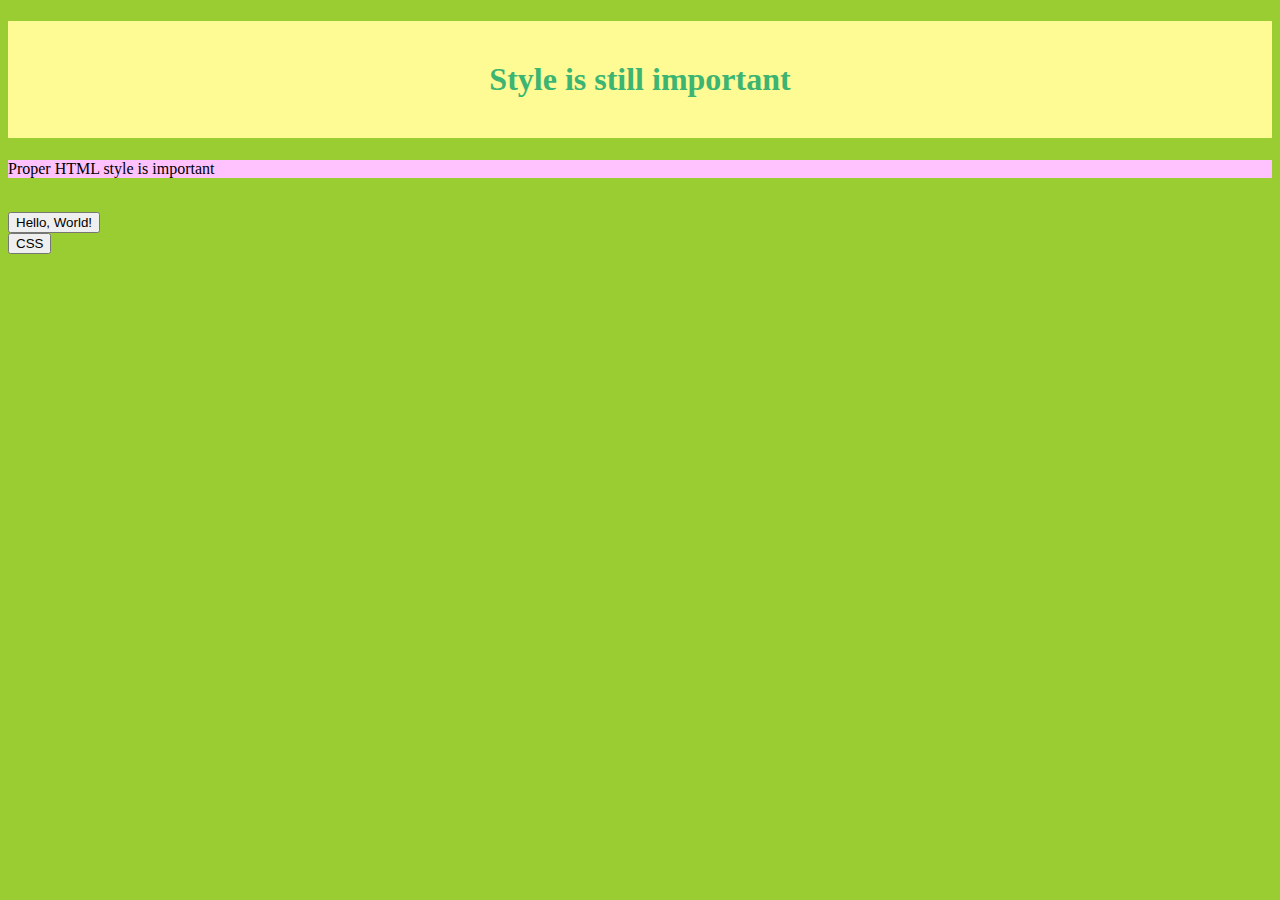
==== index2.html @ 97d2a2e4 "extra" ====
<!DOCTYPE html>
<html lang="en-ca">
  <head>
    <meta charset="utf-8">
    <meta name="description" content="My second webpage, with JavaScript">
    <meta name="keywords" content="mths, ics2o">
    <meta name="author" content="Jaejun">
    <meta name="viewport" content="width=device-width, initial-scale=1.0">
    <link rel="stylesheet" href="./css/style.css">
    <title>My second webpage, with JavaScript</title>
  </head>
  <body>
    <script>
      function button1() {
        alert("Hello, Wordl!")
      }
      function button2() {
        alert("Style is still important!")
      }
    </script>
    <h1>Style is still important</h1>
    <p>Proper HTML style is important</p>
    <br>
    <button onclick="button1()">Hello, World!</button>
    <br>
    <button onclick="button2()">CSS</button>
  </body>
</html>
---- css/style.css ----
/* Created by: Jaejun
 * Created on: Mar 2022
 * This CSS file defines the style for index.html ICS2O-Unit1-07-HTML-JS
*/

body {
  background-color: yellowgreen;
}

h1 {
  background-color: #fffb94;
  color: hsl(147, 50%, 47%);
  padding: 40px;
  text-align: center;
}

p {
  background-color: #ffc2ff;
}
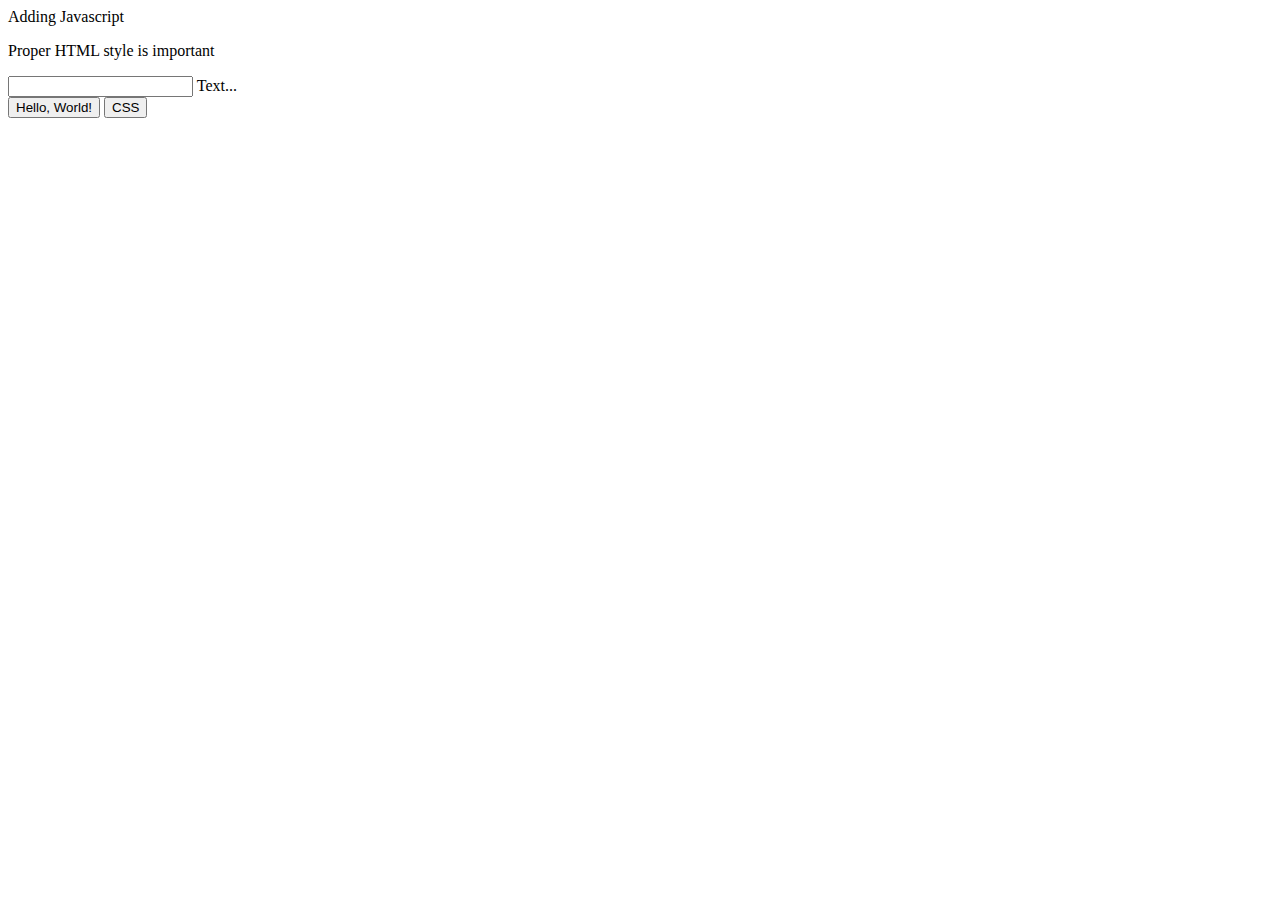
==== commit 7133dd8f: "extra" ====
--- a/index2.html
+++ b/index2.html
@@ -1,15 +1,21 @@
 <!DOCTYPE html>
+<!-- ICS2O-Unit1-07-HTML-JS -->
 <html lang="en-ca">
   <head>
     <meta charset="utf-8">
-    <meta name="description" content="My second webpage, with JavaScript">
+    <meta name="description" content="My first webpage, with a favicon">
     <meta name="keywords" content="mths, ics2o">
-    <meta name="author" content="Jaejun">
+    <meta name="author" content="Jaejun Lee">
     <meta name="viewport" content="width=device-width, initial-scale=1.0">
-    <link rel="stylesheet" href="./css/style.css">
+    <link rel="apple-touch-icon" sizes="180x180" href="apple-touch-icon.png">
+    <link rel="icon" type="image/png" sizes="32x32" href="favicon-32x32.png">
+    <link rel="icon" type="image/png" sizes="16x16" href="favicon-16x16.png">
+    <link rel="stylesheet" href="https://fonts.googleapis.com/icon?family=Material+Icons">
+    <link rel="stylesheet" href="https://code.getmdl.io/1.3.0/material.indigo-pink.min.css">
     <title>My second webpage, with JavaScript</title>
   </head>
   <body>
+    <script defer src="https://code.getmdl.io/1.3.0/material.min.js"></script>
     <script>
       function button1() {
         alert("Hello, Wordl!")
@@ -18,11 +24,30 @@
         alert("Style is still important!")
       }
     </script>
-    <h1>Style is still important</h1>
-    <p>Proper HTML style is important</p>
-    <br>
-    <button onclick="button1()">Hello, World!</button>
-    <br>
-    <button onclick="button2()">CSS</button>
+    <div class = "mdl-layout mdl-js-layout mdl-layout--fixed-header">
+      <header class = "mdl-layout__header">
+        <div class = "mdl-layout__header-row">      
+          <span class = "mdl-layout-title">Adding Javascript</span>
+        </div>       
+      </header>
+      <main class = "mdl-layout__content">
+         <p>Proper HTML style is important</p>
+           <!-- Textfield with Floating Label -->
+           <form action="#">
+           <div class="mdl-textfield mdl-js-textfield mdl-textfield--floating-label">
+           <input class="mdl-textfield__input" type="text" id="sample3">
+           <label class="mdl-textfield__label" for="sample3">Text...</label>
+         </div>
+         </form>
+           <!-- Colored raised button -->
+       <button class="mdl-button mdl-js-button mdl-button--raised mdl-button--colored" onclick="button1()">
+         Hello, World!
+       </button>
+       <button class="mdl-button mdl-js-button mdl-button--raised mdl-button--colored" onclick="button2()">
+         CSS
+       </button>
   </body>
 </html>
+
+
+
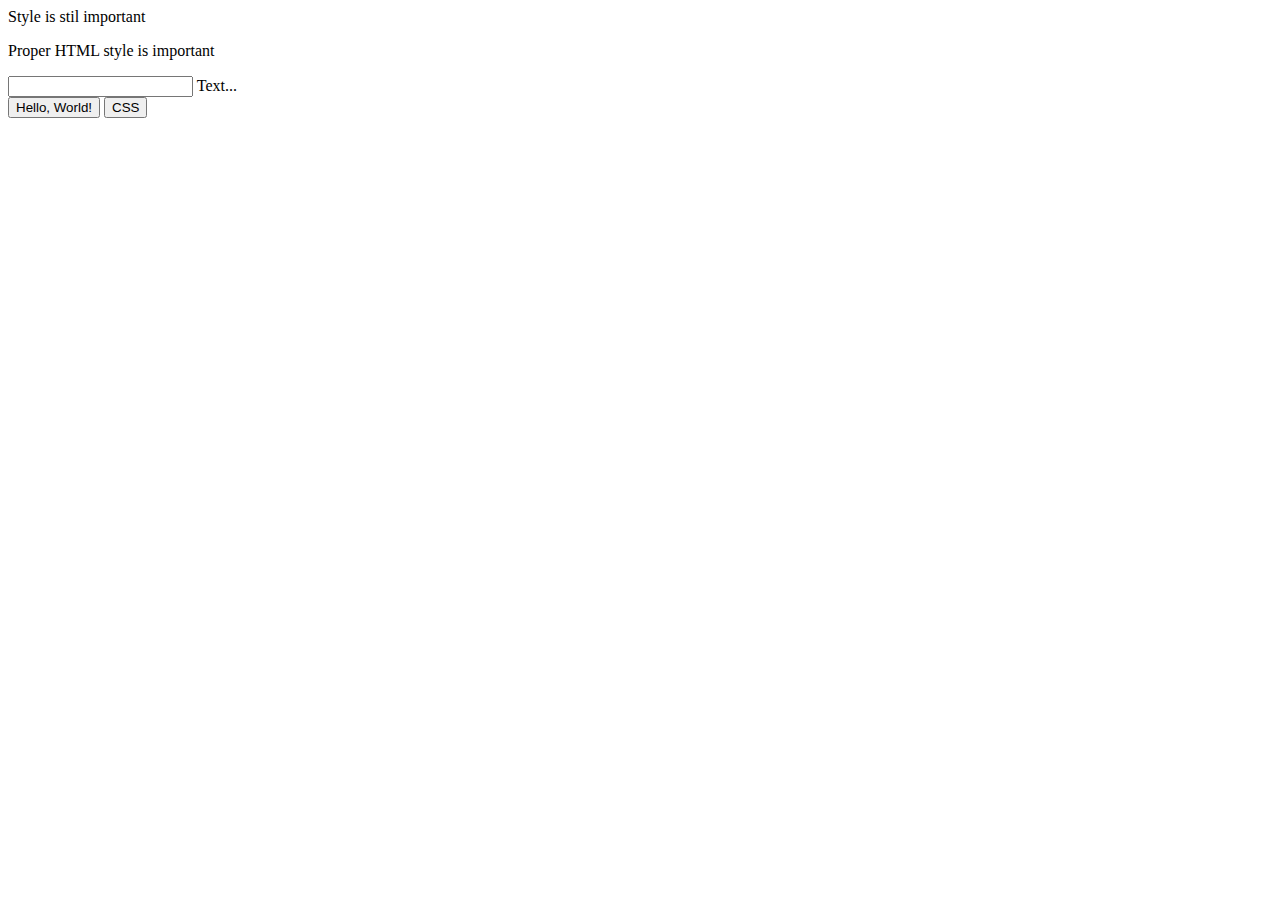
==== commit d957760e: "extra" ====
--- a/index2.html
+++ b/index2.html
@@ -27,11 +27,11 @@
     <div class = "mdl-layout mdl-js-layout mdl-layout--fixed-header">
       <header class = "mdl-layout__header">
         <div class = "mdl-layout__header-row">      
-          <span class = "mdl-layout-title">Adding Javascript</span>
+          <span class = "mdl-layout-title">Style is stil important</span>
         </div>       
       </header>
       <main class = "mdl-layout__content">
-         <p>Proper HTML style is important</p>
+       <p>Proper HTML style is important</p>
            <!-- Textfield with Floating Label -->
            <form action="#">
            <div class="mdl-textfield mdl-js-textfield mdl-textfield--floating-label">
@@ -46,6 +46,8 @@
        <button class="mdl-button mdl-js-button mdl-button--raised mdl-button--colored" onclick="button2()">
          CSS
        </button>
+      </main>
+    </div>
   </body>
 </html>
 
